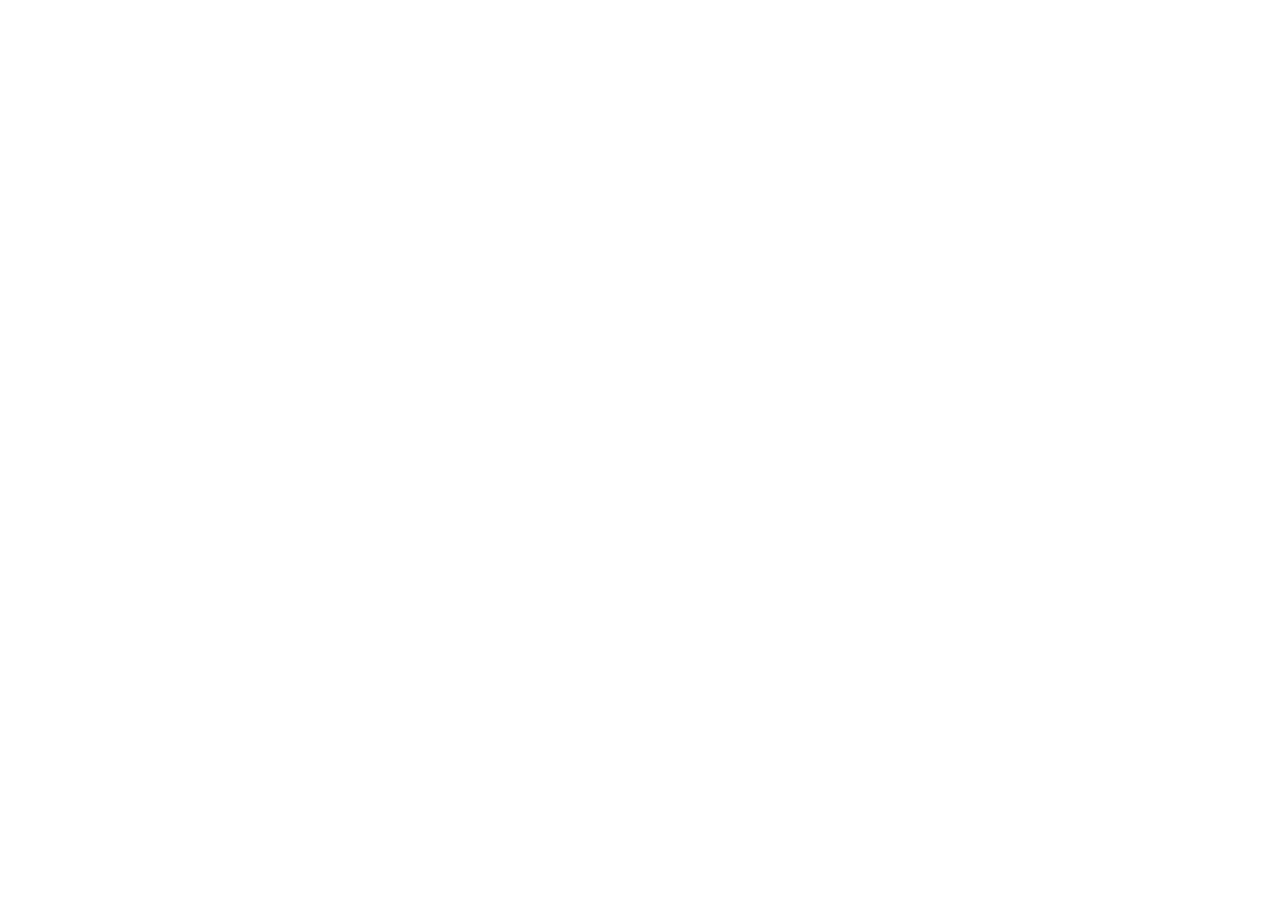
==== Curser_effect/index.html @ 88afa376 "change the folder name" ====
<!DOCTYPE html>
<html lang="en">
<head>
    <meta charset="UTF-8">
    <meta name="viewport" content="width=device-width, initial-scale=1.0">
    <link rel="stylesheet" href="style.css">
    <title>Document</title>
</head>
<body>
    


    <script src="https://cdnjs.cloudflare.com/ajax/libs/gsap/3.15.0/gsap.min.js"></script>
    <script src="script.js"></script>
</body>
</html>
---- Curser_effect/style.css ----
* {
  margin: 0;
  padding: 0;
  box-sizing: border-box;
}

html, body {
  width: 100%;
  height: 100%;
}
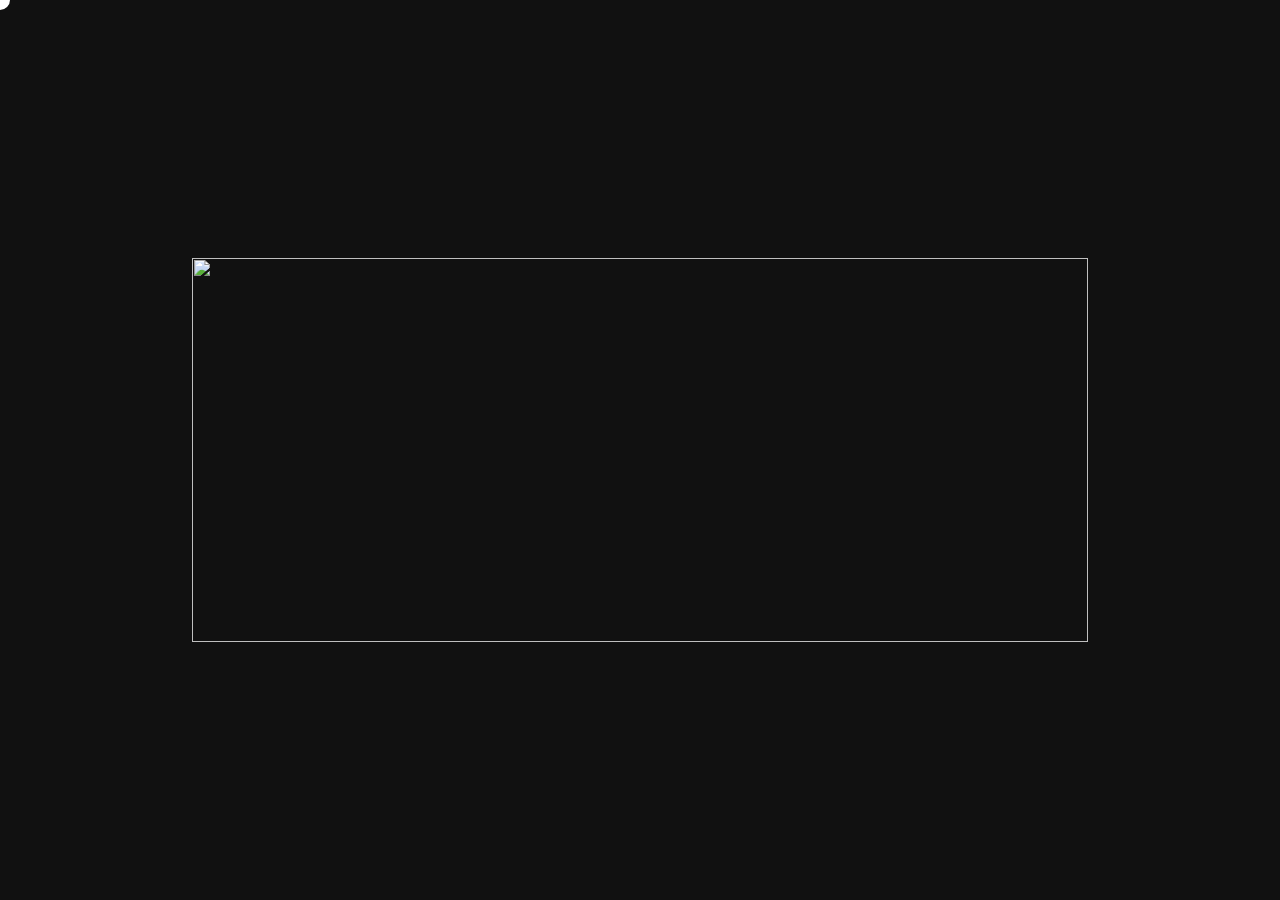
==== commit 9e0f1143: "completed the cursor effect" ====
--- a/Curser_effect/index.html
+++ b/Curser_effect/index.html
@@ -7,7 +7,14 @@
     <title>Document</title>
 </head>
 <body>
-    
+
+    <div id="curser"></div>
+    <div id="main">
+        <div id="over"></div>
+        <div id="image">
+            <img src="https://plus.unsplash.com/premium_photo-1793030406283-81f5c579245f?q=80&w=1166&auto=format&fit=crop&ixlib=rb-4.1.0&ixid=NHwxMjA3fDA%3D" alt="">
+        </div>
+    </div>
 
 
     <script src="https://cdnjs.cloudflare.com/ajax/libs/gsap/3.15.0/gsap.min.js"></script>
--- a/Curser_effect/style.css
+++ b/Curser_effect/style.css
@@ -8,3 +8,50 @@
   width: 100%;
   height: 100%;
 }
+
+
+#main{
+  height: 100%;
+  width: 100%;
+  background-color: #111;
+  display: flex;
+  align-items: center;
+  justify-content: center;
+}
+
+#curser {
+    height: 20px;
+    width: 20px;
+    background-color: #fff;
+    border-radius: 50%;
+    position: fixed;
+    top: 0;
+    left: 0;
+    font-size: 12px;
+    display: flex;
+    align-items: center;
+    justify-content: center;
+    text-align: center;
+    white-space: nowrap;
+    z-index: 999;
+    pointer-events: none;
+}
+#image{
+  height: 30vw;
+  width: 70vw;
+  position: relative;
+}
+
+#image img{
+  height: 100%;
+  width: 100%;
+  object-fit: cover;
+}
+
+#over{
+  background-color: transparent;
+  height: 100px;
+  width: 100px;
+  position: absolute;
+  z-index: 10;
+}
